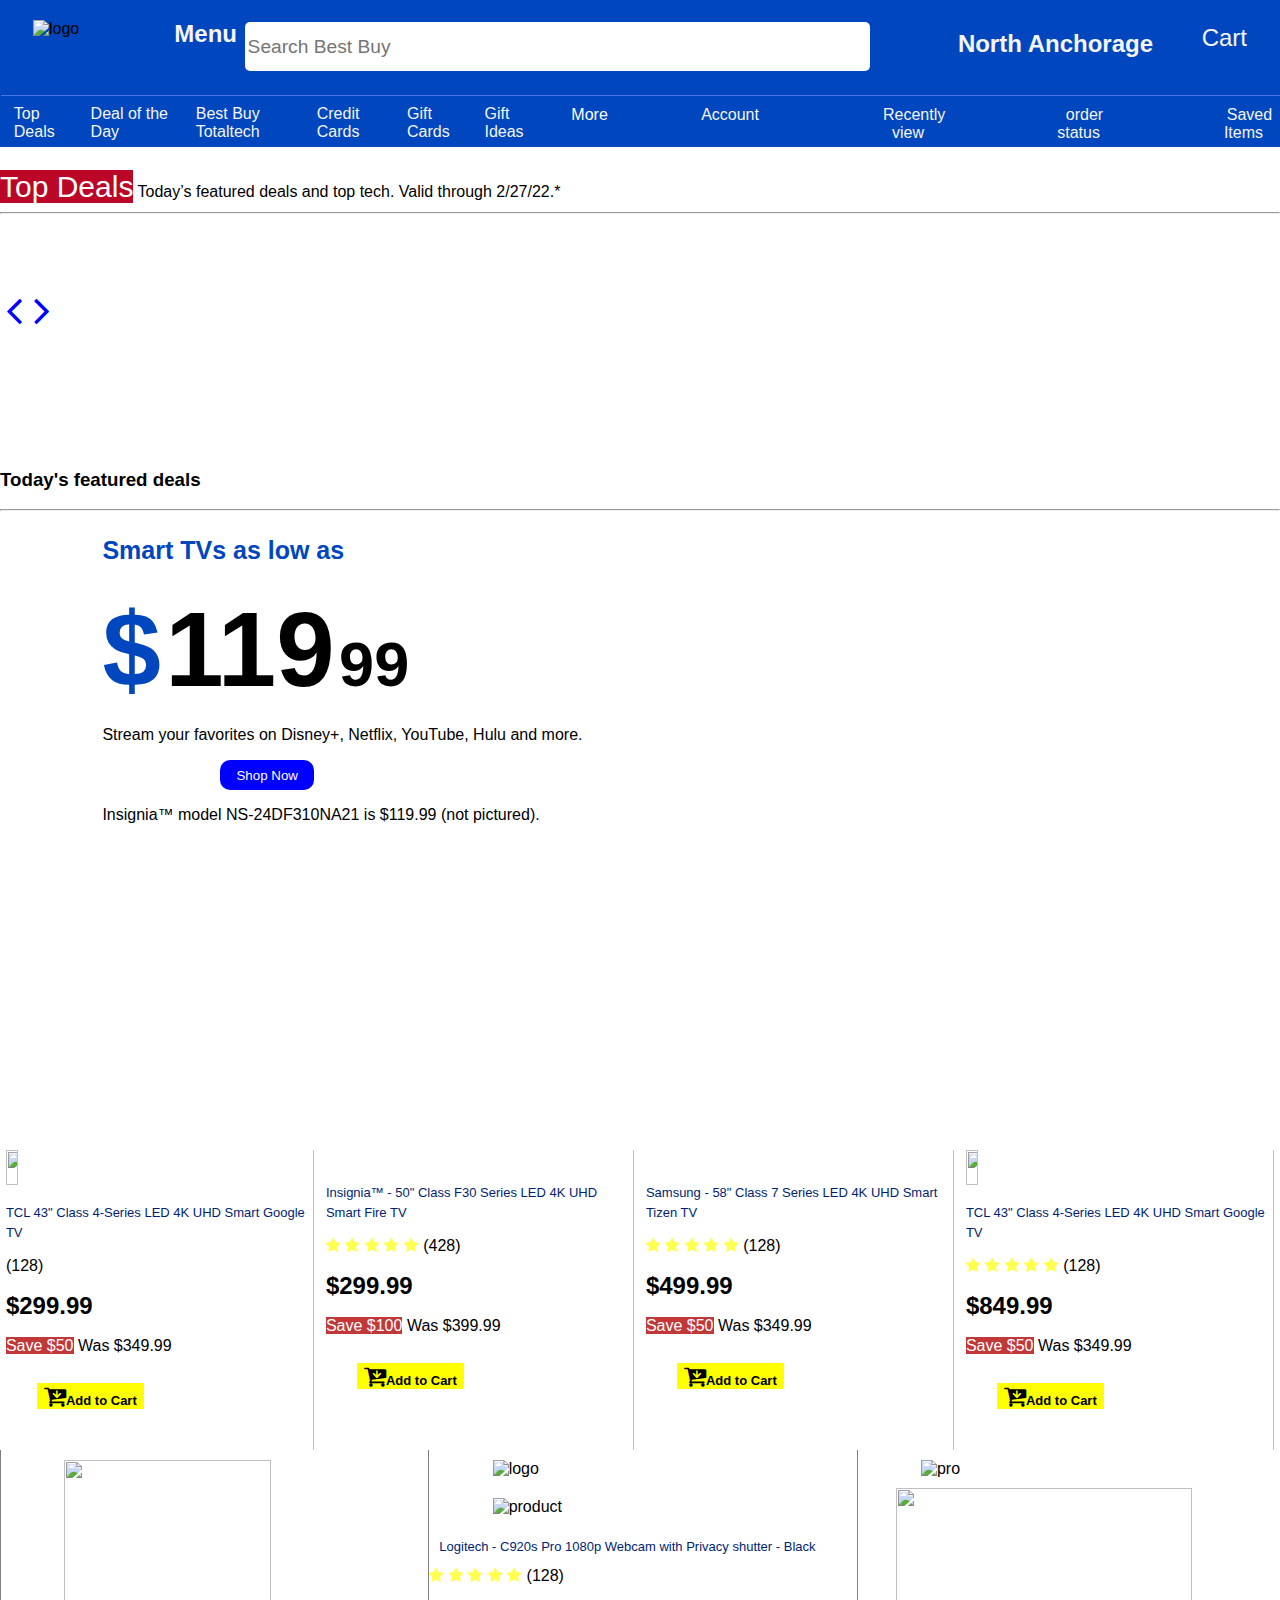
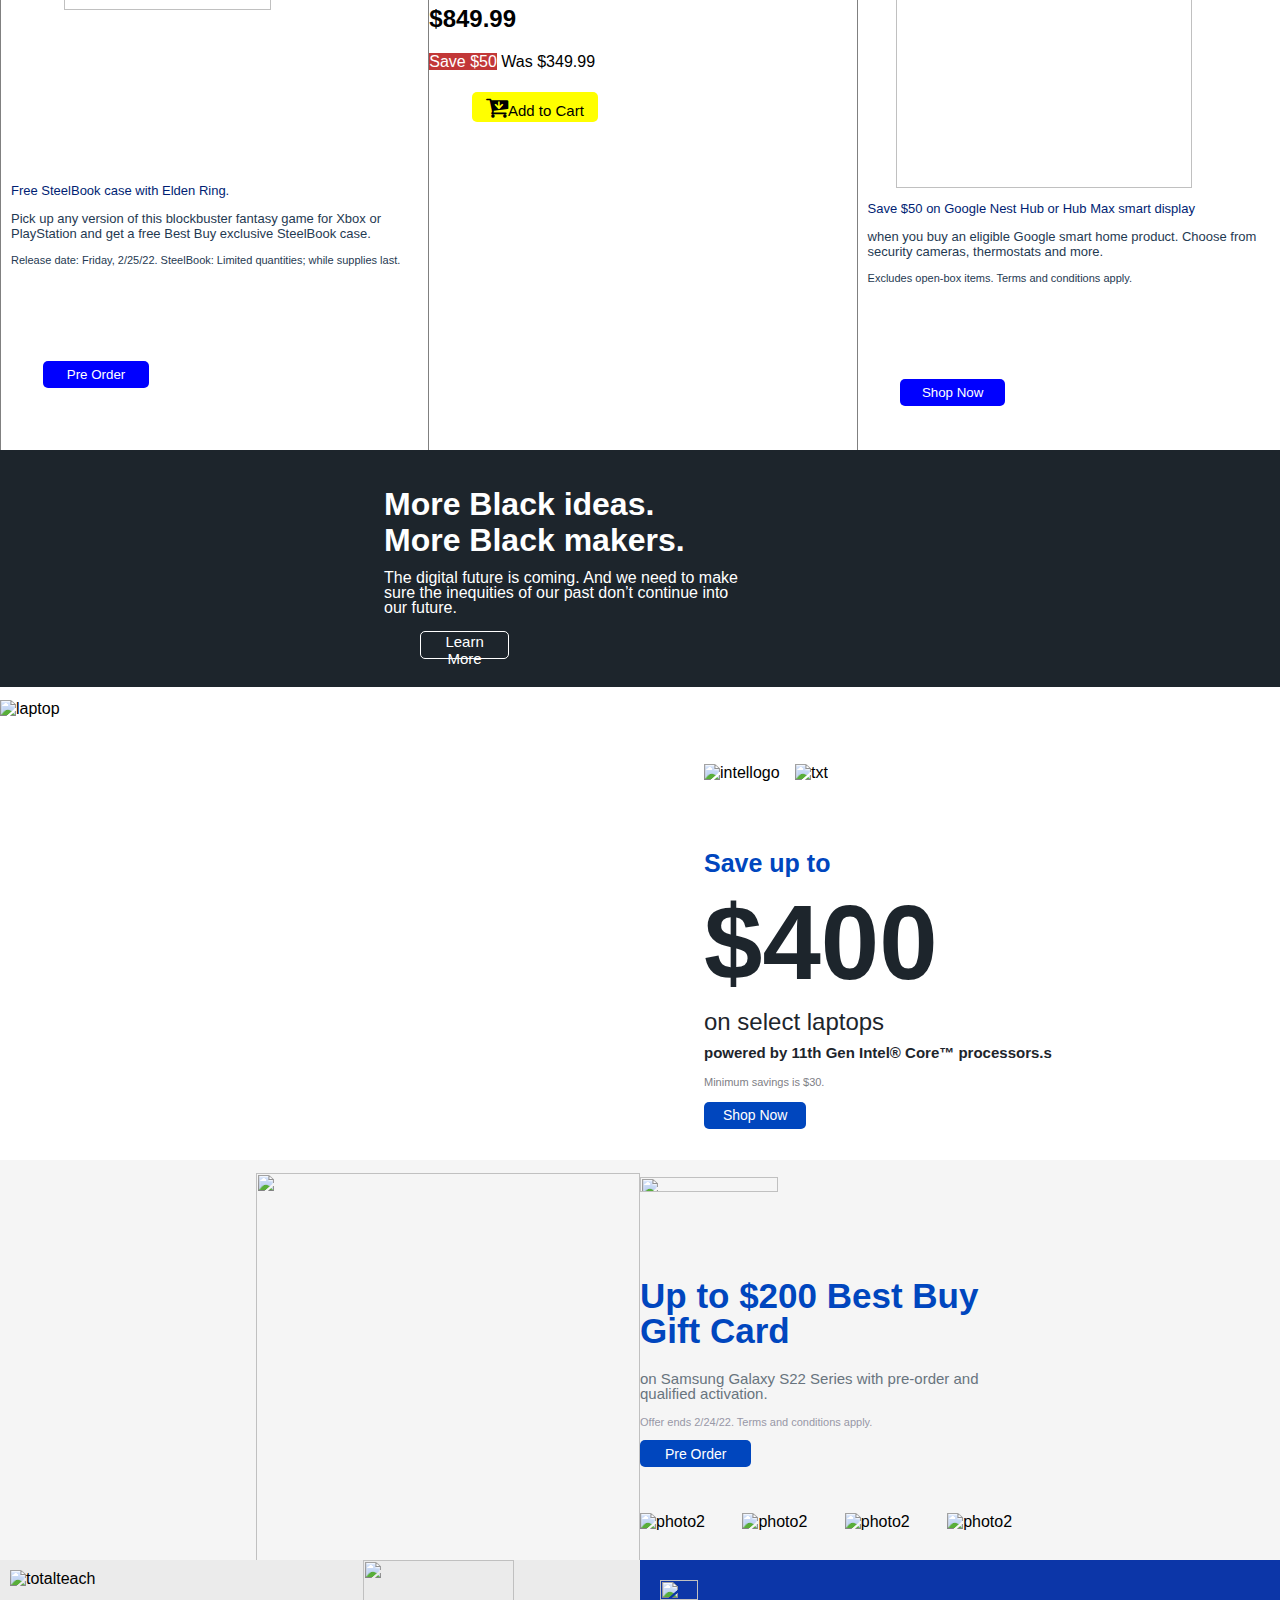
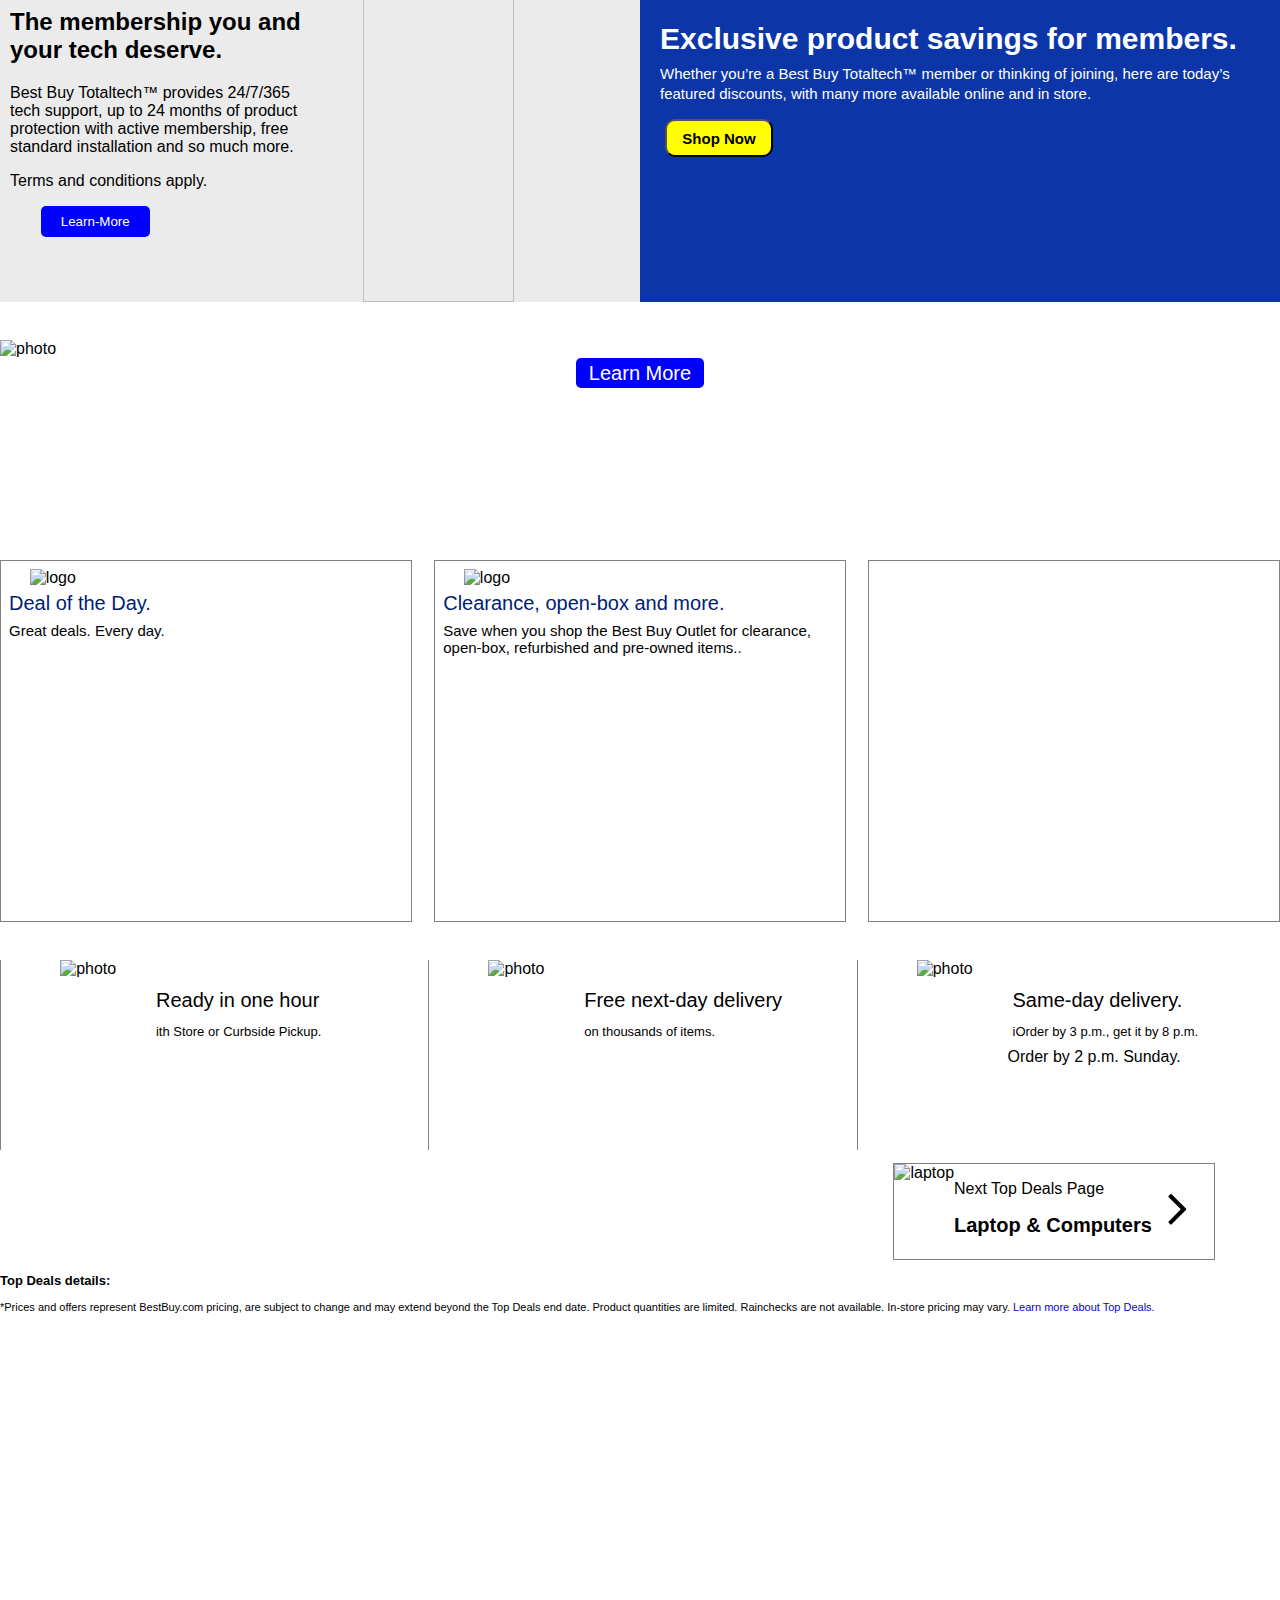
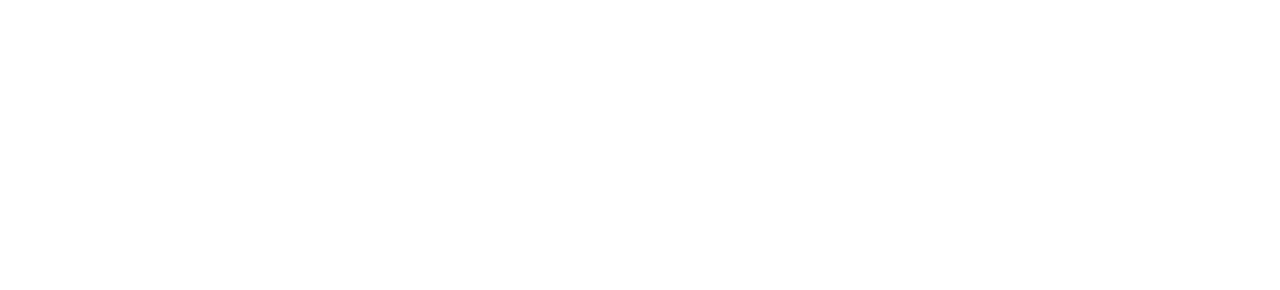
==== topdeal.html @ ff77332b "change" ====
<!DOCTYPE html>
<html lang="en">
<head>
    <meta charset="UTF-8">
    <meta http-equiv="X-UA-Compatible" content="IE=edge">
    <meta name="viewport" content="width=device-width, initial-scale=1.0">
    <title>Document</title>
    <link rel="stylesheet" href="https://cdnjs.cloudflare.com/ajax/libs/font-awesome/4.7.0/css/font-awesome.min.css">
    <link rel="stylesheet" href="topdeal.css">
    <link rel="stylesheet" href="./landing page/styles/landing.css">
    <link rel="stylesheet" href="./landing page/styles/header.css">
    <link rel="stylesheet" href="./landing page/styles/Footer.css">
   
    <script src="https://kit.fontawesome.com/a4b206329f.js" crossorigin="anonymous"></script>
    <!-- <link rel="stylesheet" href="../landing page/styles/Footer.css"> -->
</head>
<body>
    <div id="container">
        <div id="header">  
            <!-- <div id="navbar"></div>
            <<div id="ad">
                <img src="image\adimg.png" alt="">
            </div> --> -->
      </div>
       
        <div id="slidebar">
            <span id="deal">Top Deals</span>
            <span>Today’s featured deals and top tech. Valid through 2/27/22.*</span>
            <hr>
            
            <div id="slideimg">
 
                <div  id="main">
                    <button class="w3-button w3-display-left w3-black" onclick="plusDivs(-1)"><i class="fa fa-angle-left" style="font-size:45px;"></i></button>
                   
                    <div class=" mySlides">
                
                      <div class="slideimg">
                       
                       <div>
                        <img src="https://pisces.bbystatic.com/image2/BestBuy_US/Gallery/FeaturedDeals_Blue_Solid_Lg_RGB-104799.png;maxHeight=140;maxWidth=140" >
                           <p>Feature Deals</p>
                       </div>
                        <div onclick="gopropage()">
                            <img src="https://pisces.bbystatic.com/image2/BestBuy_US/images/products/6479/6479683_sd.jpg;maxHeight=140;maxWidth=140">
                        <p class="gotopro">Laptops & Computer</p>
                        </div>
                        <div>
                            <img src="https://pisces.bbystatic.com/image2/BestBuy_US/images/products/6476/6476896_sd.jpg;maxHeight=140;maxWidth=140">
                        <p class="gotopro">Tv &Projector</p>
                        </div>
                        <div>
                            <img src="https://pisces.bbystatic.com/image2/BestBuy_US/images/products/6464/6464307_sd.jpg;maxHeight=140;maxWidth=140">
                        <p class="gotopro">Video Games</p>
                        </div>
                          <div>
                            <img src="https://pisces.bbystatic.com/image2/BestBuy_US/images/products/6443/6443321_sd.jpg;maxHeight=140;maxWidth=140">
                        <p class="gotopro">Apple</p>  
                        </div>
                        <div>
                            <img src="https://pisces.bbystatic.com/image2/BestBuy_US/images/products/6471/6471291_sd.jpg;maxHeight=140;maxWidth=140">
                        <p class="gotopro">Headphones</p>   
                        </div>
                           <div>
                            <img src="https://pisces.bbystatic.com/image2/BestBuy_US/images/products/6423/6423337_sd.jpg;maxHeight=140;maxWidth=140">
                        <p class="gotopro">Cell Phones</p>   
                        </div>
                          <div>
                            <img src="https://pisces.bbystatic.com/image2/BestBuy_US/images/products/6444/6444494_sd.jpg;maxHeight=140;maxWidth=140">
                        <p>Tabtels</p>  
                        </div>
                          <div>
                            <img src="https://pisces.bbystatic.com/image2/BestBuy_US/images/products/6423/6423337_sd.jpg;maxHeight=140;maxWidth=140">
                        <p>Major Applicarion</p>  
                        </div>
                           <div>
                            <img src="https://pisces.bbystatic.com/image2/BestBuy_US/images/products/6957/6957188cv1d.jpg;maxHeight=140;maxWidth=140">
                        <p>Small Applicarion</p>   
                        </div>
                           
                      </div>
                      
                    </div>
                    
                    <div class=" mySlides">
                        <div class="slideimg">
                            <div>
                                <img src="https://pisces.bbystatic.com/image2/BestBuy_US/images/products/6957/6957188cv1d.jpg;maxHeight=140;maxWidth=140">
                                   <p> Small Kitchen Application</Small></p>
                               </div>
                                <div>
                                    <img src="https://pisces.bbystatic.com/image2/BestBuy_US/images/products/6443/6443974_sd.jpg;maxHeight=140;maxWidth=140">
                                <p>PG gaming</p>
                                </div>
                                <div>
                                    <img src="https://pisces.bbystatic.com/image2/BestBuy_US/images/products/5520/5520801_sd.jpg;maxHeight=140;maxWidth=140">
                                <p>Soundbar &speakers</p>
                                </div>
                                <div>
                                    <img src="https://pisces.bbystatic.com/image2/BestBuy_US/images/products/6213/6213100_sd.jpg;maxHeight=140;maxWidth=140">
                                <p>cameras & Camcoders</p>
                                </div>
                                  <div>
                                    <img src="https://pisces.bbystatic.com/image2/BestBuy_US/images/products/6464/6464484cv2d.jpg;maxHeight=140;maxWidth=140">
                                <p>Wearable Technology</p>  
                                </div>
                                   <div>
                                    <img src="https://pisces.bbystatic.com/image2/BestBuy_US/images/products/6461/6461319_sd.jpg;maxHeight=140;maxWidth=140">
                                <p>Smart Home & Networking</p>   
                                </div>
                                  <div>
                                    <img src="https://pisces.bbystatic.com/image2/BestBuy_US/images/products/6361/6361516_sd.jpg;maxHeight=140;maxWidth=140">
                                <p>Floor Care Airhome</p>  
                                </div>
                                  <div>
                                    <img src="https://pisces.bbystatic.com/image2/BestBuy_US/images/products/6474/6474521_sd.jpg;maxHeight=140;maxWidth=140">
                                <p>Movies and music</p>  
                                </div>
                                   <div>
                                    <img src="https://pisces.bbystatic.com/image2/BestBuy_US/images/products/6469/6469925_sd.jpg;maxHeight=140;maxWidth=140">
                                <p>Personal care and Beauty</p>   
                                </div>
                                   
                          </div>
                    </div>
                    
                    <div class=" mySlides">
                        <div class="slideimg">
                            <div>
                                <img src="https://pisces.bbystatic.com/image2/BestBuy_US/images/products/6469/6469925_sd.jpg;maxHeight=140;maxWidth=140">
                                   <p>Personal care and Beauty</p>
                               </div>
                                <div>
                                    <img src="https://pisces.bbystatic.com/image2/BestBuy_US/images/products/6265/6265652cv11d.jpg;maxHeight=140;maxWidth=140">
                                <p>Health & wellness</p>
                                </div>
                                <div>
                                    <img src="https://pisces.bbystatic.com/image2/BestBuy_US/images/products/6480/6480937_sd.jpg;maxHeight=140;maxWidth=140">
                                <p>Video and Streeming Media Player</p>
                                </div>
                                <div>
                                    <img src="https://pisces.bbystatic.com/image2/BestBuy_US/images/products/6427/6427709_sd.jpg;maxHeight=140;maxWidth=140">
                                <p>Electronic Tronsportation</p>
                                </div>
                                  <div>
                                    <img src="https://pisces.bbystatic.com/image2/BestBuy_US/images/products/6319/6319479_sd.jpg;maxHeight=140;maxWidth=140">
                                <p>Home and Outdor</p>  
                                </div>
                                   <div>
                                    <img src="https://pisces.bbystatic.com/image2/BestBuy_US/images/products/6464/6464797cv11d.jpg;maxHeight=140;maxWidth=140">
                                <p>GPS</p>   
                                </div>
                                  <div>
                                    <img src="https://pisces.bbystatic.com/image2/BestBuy_US/images/products/6428/6428043_sd.jpg;maxHeight=140;maxWidth=140">
                                <p>Baby care</p>  
                                </div>
                                  <div>
                                    <img src="https://pisces.bbystatic.com/image2/BestBuy_US/images/products/2807/2807185_sd.jpg;maxHeight=140;maxWidth=140">
                                <p>Toys</p>  
                                </div>
                                   <div>
                                    <img src="https://pisces.bbystatic.com/image2/BestBuy_US/dam/TopDeals_Services-Icon-56408cba-e222-410f-9e7b-7d53dc23ca37.png;maxHeight=140;maxWidth=140">
                                <p></p>   
                                </div>
                                   
                          </div>
                    </div>
                    
                    
                    
                    <button class="w3-button w3-display-right w3-black" onclick="plusDivs(1)"><i class="fa fa-angle-right" style="font-size:45px"></i></button>
                    
                    </div>
                    
            </div>
            
        </div>
        <!-- Today's featured deals -->
        <div id="feature_deal">
           <h3>Today's featured deals</h3><hr>
           <div id="bcimg">
              <div id="bctxt">
                <p>Smart TVs as low as</p>
                <span class="dolor">$</span>
                <span class="dolor" style="color: black;">119</span>
                <span class="dolor" style="color: black;font-size: 63px;">99</span>
                <p>Stream your favorites on Disney+, Netflix, YouTube, Hulu and more.</p>
                <button>Shop Now</button>
                <p>Insignia™ model NS-24DF310NA21 is $119.99 (not pictured).</p>
              </div>
           </div>
        </div>
        <!-- ------------- -->
        <div id="bytv">
          <div class="set_format">
              <div>
                  <img src="https://pisces.bbystatic.com/image2/BestBuy_US/Gallery/TCL_Red_4_Rev_eps_renditionpicker_319x319-92350.png;maxHeight=70;maxWidth=120" alt="">
                  <p>TCL 43" Class 4-Series LED 4K UHD Smart Google TV</p>
                  <link rel="stylesheet" href="https://cdnjs.cloudflare.com/ajax/libs/font-awesome/4.7.0/css/font-awesome.min.css">
                  <span>(128)</span>
                  <h2>$299.99</h2>
                  <span class="save">Save $50</span>
                  <span>Was $349.99</span><br>
                  <button class="addcart1"><i class="fa fa-cart-arrow-down" style="font-size:24px"></i>Add to Cart</button>
                </div>
          </div>
          <!-- ------------------------------- -->
          <div class="set_format">
            <div>
                <img style="height: 10px;" src="https://pisces.bbystatic.com/image2/BestBuy_US/Gallery/Insignia_4C_eps_renditionpicker_319x319-91902.png;maxHeight=70;maxWidth=120" alt="">
                <p >Insignia™ - 50" Class F30 Series LED 4K UHD Smart Fire TV</p>
                <span class="fa fa-star checked"></span>
                <span class="fa fa-star checked"></span>
                <span class="fa fa-star checked"></span>
                <span class="fa fa-star checked"></span>
                <span class="fa fa-star checked"></span>
                <span>(428)</span>
                <h2>$299.99</h2>
                <span class="save">Save $100</span>
                <span>Was $399.99</span><br>
                <button class="addcart1"><i class="fa fa-cart-arrow-down" style="font-size:24px"></i>Add to Cart</button>
              </div> 
          </div>
          <div class="set_format">
            <div>
                <img style="height: 10px;" src="https://pisces.bbystatic.com/image2/BestBuy_US/Gallery/Samsung_4C_eps_renditionpicker_319x319-91889.png;maxHeight=70;maxWidth=120" alt="">
                <p>Samsung - 58" Class 7 Series LED 4K UHD Smart Tizen TV</p>
                <span class="fa fa-star checked"></span>
                <span class="fa fa-star checked"></span>
                <span class="fa fa-star checked"></span>
                <span class="fa fa-star checked"></span>
                <span class="fa fa-star checked"></span>
                <span>(128)</span>
                <h2>$499.99</h2>
                <span class="save">Save $50</span>
                <span>Was $349.99</span><br>
                <button class="addcart1"><i class="fa fa-cart-arrow-down" style="font-size:24px"></i>Add to Cart</button>
              </div> 
          </div>
          <div class="set_format">
            <div>
                <img src="https://pisces.bbystatic.com/image2/BestBuy_US/Gallery/LG_3D_4C_Gray_eps_renditionpicker_319x319-91949.png;maxHeight=70;maxWidth=120" alt="">
                <p>TCL 43" Class 4-Series LED 4K UHD Smart Google TV</p>
                <span class="fa fa-star checked"></span>
                <span class="fa fa-star checked"></span>
                <span class="fa fa-star checked"></span>
                <span class="fa fa-star checked"></span>
                <span class="fa fa-star checked"></span>
                <span>(128)</span>
                <h2>$849.99</h2>
                <span class="save">Save $50</span>
                <span>Was $349.99</span><br>
                <button class="addcart1"><i class="fa fa-cart-arrow-down" style="font-size:24px"></i>Add to Cart</button>
              </div> 
          </div>
        </div>
        <!-- ---------------------- -->
        <div id="pre_order">
            <div>
                <img class="pre-orderimg" src="https://pisces.bbystatic.com/image2/BestBuy_US/dam/pol-CO-91784x7_der-45c92e72-2a6f-4f3e-8f7b-00f965b6ec2a.jpg;maxHeight=646;maxWidth=948" alt="">
                 <p class="tex_for">Free SteelBook case with Elden Ring.</p>
                 <p class="tex_for1">Pick up any version of this blockbuster fantasy game for Xbox or PlayStation and get a free Best Buy exclusive SteelBook case.</p>
                <p style="font-size:11px;"class="tex_for1">Release date: Friday, 2/25/22. SteelBook: Limited quantities; while supplies last.</p>
                <button class="btnpreorrder">Pre Order</button>
            </div>
            <div>
                <img style="height:4%;width:13%;" src="https://pisces.bbystatic.com/image2/BestBuy_US/Gallery/Logitech_K_eps_renditionpicker_319x319-91906.png;maxHeight=70;maxWidth=120" alt="logo"><br>
                 <img class="pre-orderimg" src="https://pisces.bbystatic.com/image2/BestBuy_US/images/products/6321/6321794cv13d.jpg;maxHeight=640;maxWidth=550" alt="product">
                 <p class="tex_for">Logitech - C920s Pro 1080p Webcam with Privacy shutter - Black</p>
                 <span class="fa fa-star checked"></span>
                 <span class="fa fa-star checked"></span>
                 <span class="fa fa-star checked"></span>
                 <span class="fa fa-star checked"></span>
                 <span class="fa fa-star checked"></span>
                 <span>(128)</span>
                 <h2>$849.99</h2>
                 <span class="save">Save $50</span>
                 <span>Was $349.99</span><br>
                 <button class="addcart"><i class="fa fa-cart-arrow-down" style="font-size:24px"></i>Add to Cart</button>
            </div>
            <!-- ================================= -->
            <div>
                <img style="height:4%;width:13%;" src="https://pisces.bbystatic.com/image2/BestBuy_US/Gallery/Google_OneColor_hz_grayscale_RGB_ai_renditionpicker_319x319-112172.png;maxHeight=70;maxWidth=120" alt="pro">
                <div id="prodimg">
                    <img class="pre-orderimg" src="https://pisces.bbystatic.com/image2/BestBuy_US/dam/pol-co97102-google_DER-b1a0c0aa-0121-47d3-9409-406edb856991.jpg;maxHeight=504;maxWidth=740" alt="">
                </div>
                <p class="tex_for">Save $50 on Google Nest Hub or Hub Max smart display</p>
                <p class="tex_for1">when you buy an eligible Google smart home product. Choose from security cameras, thermostats and more.</p>
                
                <p style="font-size:11px;"class="tex_for1">Excludes open-box items. Terms and conditions apply.</p>  
                <button class="btnpreorrder">Shop Now</button>
            </div>
          
        </div>
          <!-- ==================================== -->
        <div id="black_div">
        <div>
            <div>
                <h1>More Black ideas.</h1>
                <h1>More Black makers.</h1>
                <p>The digital future is coming. And we need to make sure the inequities of our past don’t continue into our future.</p>
                <button>Learn More</button>
            </div>
            <div>
                <img src="https://pisces.bbystatic.com/image2/BestBuy_US/Gallery/GL-59250-bhm-logo-210117-207931.png;maxHeight=110;maxWidth=110" alt="">
            </div>
        </div>
        </div>
        <!-- ==================== -->
        <div id="intellap">
        <div><img src="https://pisces.bbystatic.com/image2/BestBuy_US/dam/custom_fluid_lg_mmt-512152-3d233a8e-89b9-4548-8bc1-e9a061847c68.jpg" alt="laptop"></div>
        <div id="intellap-dtl">
            <div>
                <img src="https://pisces.bbystatic.com/image2/BestBuy_US/Gallery/Intel_hz_blue_RGB_ai_renditionpicker_319x319-200401.png;maxHeight=39;maxWidth=100" alt="intellogo">
                <img src="https://pisces.bbystatic.com/image2/BestBuy_US/Gallery/Intel_Ginger_i7_rgb_ai_renditionpicker_319x319-187526.png;maxHeight=50;maxWidth=40" alt="txt">
            </div>
           
            <p class="saveupto">Save up to</p>
            <span><h1 id="h1tag">$400</h1></span>
            <p id="onselect">on select laptops</p>
            <p id="processor">powered by 11th Gen Intel® Core™ processors.s</p>
            <p id="saving">Minimum savings is $30.</p>
            <button class="shopbtn">Shop Now</button>
           
        </div>
        </div>
        <!-- =========================== -->
        <div id="samsung">
         <div>
             <img id="phone" src="https://encrypted-tbn3.gstatic.com/images?q=tbn:ANd9GcRVOX3j4mj08-1Ncw9FpLma9xYKPTjDespjljVAbZuEx8QIxY3W" alt="">
         </div>
         <div>
             <img id="phone2"  src="https://pisces.bbystatic.com/image2/BestBuy_US/dam/MMT-512515-rainbow-td-logo_der-a266f4ac-3416-4f10-8715-588b94885755.png" alt="">
            <h1 id="giftcard">Up to $200 Best Buy <br>
                Gift Card</h1>
                <p id="galays2">on Samsung Galaxy S22 Series with pre-order and
                    qualified activation.</p>
                    <p id="offerEnd">Offer ends 2/24/22. Terms and conditions apply.</p>
                    <button class="shopbtn" id="preorderbtn" >Pre Order</button>
                    <div id="brandicon">
                       <img src="https://pisces.bbystatic.com/image2/BestBuy_US/dam/Verizon_RGB_transparent-ab6f124b-538e-49fd-86bf-17aba6f3dcd1.png;maxHeight=25;maxWidth=80" alt="photo2">
                       <img src="https://pisces.bbystatic.com/image2/BestBuy_US/dam/ATT_GoPhone_4C_K-c232f2cf-0586-4c72-bf09-610ad3e31cdf.png;maxHeight=29;maxWidth=70" alt="photo2">
                       <img src="https://pisces.bbystatic.com/image2/BestBuy_US/Gallery/TMobile_Primary_hz_pink_RGB_ai_renditionpicker_319x319-215728.png;maxHeight=21;maxWidth=70" alt="photo2">
                       <img src="https://pisces.bbystatic.com/image2/BestBuy_US/Gallery/UnlockedPhones_DkGray_RGB-151299.png;maxHeight=21;maxWidth=100" alt="photo2">
                    </div>

            </div>
        </div>
        <!-- ============================= -->
        <div id="totalteach">
            <div id="first_div">
              
                <div id="shift">
                    <img src="https://pisces.bbystatic.com/image2/BestBuy_US/dam/tt-color-logo-gl66402-91da81e0-6a26-4b0f-96c9-9cace52b7303.png" alt="totalteach">
                  <h2>The membership you and your tech deserve.</h2>
                  <p>Best Buy Totaltech™ provides 24/7/365 tech support, up to 24 months of product protection with active membership, free standard installation and so much more.</p>
                  <p>Terms and conditions apply.</p>
                  <button>Learn-More</button>
                </div>
                <div>
                    <img id="groupphoto" src="https://pisces.bbystatic.com/image2/BestBuy_US/dam/custom-sm-bg-tts-gl67745-52a13f6e-024c-4f0e-bd92-d3ce5851d96d.png" alt="" style="height: 100%;width: 70%;text-align: center;">
                </div>
            </div>
            <div id="second_div">
                <div>
                    <img id="bestbydelalogo" src="https://pisces.bbystatic.com/image2/BestBuy_US/dam/GL-66613-total-tech-tall-logo-588dcc64-257f-4bc3-9003-0114cee4bfc7.png" alt="">
                    <h1>Exclusive product savings for members.</h1>
                    <p>Whether you’re a Best Buy Totaltech™ member or thinking of joining, here are today’s featured discounts, with many more available online and in store.</p>
                    <button>Shop Now</button>
                </div>
            </div>
        </div>
        <div id="creditCard">
            <div><img src="https://pisces.bbystatic.com/image2/BestBuy_US/Gallery/MMT-360368-fs-topdeals-122820-205139.jpg" alt="photo"></div>
            <button>Learn More</button>
        </div>
       <!-- ==================================== -->
        <div id="Deal_ofthe_day">
      <div>
          <img src="https://pisces.bbystatic.com/image2/BestBuy_US/Gallery/GL-37400-pol-dotd-190823_der-98962.png;maxHeight=300;maxWidth=412" alt="logo">
         <p class="deattxt">Deal of the Day.</p>
         <p style="font-size: 15px; margin:7px 8px;">Great deals. Every day.</p>
        </div>
      <div>
        <img src="https://pisces.bbystatic.com/image2/BestBuy_US/Gallery/GL-37504-pol-outlet-190823-98410.png;maxHeight=280;maxWidth=412" alt="logo">
        <p class="deattxt">Clearance, open-box and more.</p>
        <p style="font-size: 15px; margin:7px 8px;">Save when you shop the Best Buy Outlet for clearance, open-box, refurbished and pre-owned items..</p>
      </div>
      <div></div>
        </div>
        <!-- ====================================================== -->
        <div id="dealdetails">
            <div class="delivaryifo">
                <div>
                    <div class="infoflx">
                        <img src="https://pisces.bbystatic.com/image2/BestBuy_US/Gallery/gl-37875-app-curbside-vpe_der-149659.png;maxHeight=160;maxWidth=160" alt="photo">
                       <div>  <p>Ready in one hour</p>
                        <p>ith Store or Curbside Pickup.</p></div>
                    </div>
                </div>
                <div>
                    <div>
                        <div class="infoflx">
                            <img src="https://pisces.bbystatic.com/image2/BestBuy_US/Gallery/gl-app-vpe-freeshippin_der1-206852.png;maxHeight=160;maxWidth=160" alt="photo">
                           <div>  <p>Free next-day delivery</p>
                            <p>on thousands of items.</p></div>
                        </div>
                    </div> 
                </div>
                <div>
                    <div>
                        <div class="infoflx">
                            <img src="https://pisces.bbystatic.com/image2/BestBuy_US/Gallery/gl-app-vpe-freeshippin_der1-206852.png;maxHeight=160;maxWidth=160" alt="photo">
                           <div>  <p>Same-day delivery.</p>
                            <p>iOrder by 3 p.m., get it by 8 p.m.</p>
                            <p>Order by 2 p.m. Sunday.</p></div>
                        </div>
                    </div>
                </div>
            </div>
            <div id="nextpage">
                <img src="https://pisces.bbystatic.com/image2/BestBuy_US/images/products/6479/6479683_sd.jpg;maxHeight=120;maxWidth=120" alt="laptop">
                <div>
                    <p>Next Top Deals Page</p>
                    <h2 id="gotonext">Laptop & Computers</h2>
                   
                </div>
                <i class="fa fa-angle-right" style="font-size:55px;margin:5%;cursor: pointer;"onclick="gopropage()"></i>
            </div>
            <p id="topDealdealtis2">Top Deals details:</p>
            <p>*Prices and offers represent BestBuy.com pricing, are subject to change and may extend beyond the Top Deals end date. Product quantities are limited. Rainchecks are not available. In-store pricing may vary. <a href=""> Learn more about Top Deals.</a></p>
        </div>
        <div id="footer"></div>
    </div>
</body>
</html>
<script src="/topdeal.js"></script>

<script type="module">
    
    import header from "./landing page/Components/Header.js";
    var headerdata = document.querySelector("#header");
    headerdata.innerHTML = header();
    </script>


<script type="module">
    import Footer from "./landing page/Components/Footer.js";
    console.log(Footer);
    var box = document.querySelector("#footer");
    box.innerHTML = Footer();
</script>
---- topdeal.css ----
/* container in this is Everythinghs */
#container{
    width: 100%;
   
    display: grid;
    grid-template-columns: repeat(6,1fr) ;
    grid-template-rows: 170px 280px 700px 300px 600px 250px 460px 400px 380px 220px 400px 380px 550px ;
   
    grid-template-areas: 
    "a a a a a a"
    "b b b b b b "
    "c c c c c c"
    "d d d d d d"
    "e e e e e e"
    "f f f f f f "
     "g g g g g g"
     "h h h h h h"
     "i i i i i i"
     "k k k k k k"
     "l l l l l l"
     "m m m m m m "
     "n n n n n n"
     ;
}
#container>div{
    border: 0px solid black;
}
#header{
    grid-area: a;
}
#navbar{
    height:40%;
    width: 100%;
}
#ad{
    height: 55%;
    width: 100%;
 
}
#ad>img{
    height: 100%;
    width: 100%;
}
#slidebar{
    grid-area: b;
}
#deal{
    width: 10%;
    background-color:  #bb0628;
    color: white;
    font-size: 30px;
}
/* =============================================== */
#slideimg{
   
    width: 100%;
   

}
.mySlides {display:none;
    width: 100%;
    margin: auto;
    }
    
    .slideimg{
        display: flex;
        justify-content: space-between;
    }
    
    .slideimg>div{
        height: 100%;
        width:9%;
        cursor: pointer;
    }
    .slideimg>div:hover{
        border: 0px solid rgba(0, 0, 255, 0.534);
       
    }
    .slideimg>div>img{
        width:100px;
        height:100px;
        margin-left:14%;
    }
    .slideimg>div>p{
        text-align: center;
        font-family: "Human BBY Digital", "Human Fallback", Arial, Helvetica, sans-serif;
        color:#001e73;
        font-size: 13px;
    }
    .slideimg>div>p:hover{
        text-decoration: underline;
    }
    #ad{
        grid-area: z;
    }
    
    #main{
        height: 200px;
        width: 100%;
        display: flex;
       
    }
    #main>button{
      
        color:blue;
        margin-left: 0%;
        height: 5%;
        background-color: transparent;
        border: none;
        margin-top: 5%;

        
    }

/* ====================================================== */
#feature_deal{
    grid-area:c;
}
#bcimg{
    margin-top: 1%;
   
    background-image: url("https://pisces.bbystatic.com/image2/BestBuy_US/dam/MMT-514773_xlarge-3348807f-70bb-4ae4-bb2a-68f963fb38cb.jpg");
    height: 87%;
    width: 100%;
}
#bctxt{
    margin-left: 8%;

}
#bctxt>p:nth-child(1){
    font-family: "Human BBY Digital", "Human Fallback", Arial, Helvetica, sans-serif;
    font-size:25px;
    color:#0046be ;
    font-weight: 700;
}
.dolor{
    font-family:"Human BBY Digital", "Human Fallback", Arial, Helvetica, sans-serif;
    font-size:105px;
    color:#0046be;
    font-weight:700;
}
#bctxt>button{
    height: 30px;
    width: 8%;
    background-color: blue;
    color: white;
    border: none;
    border-radius: 10px;
}
/* -------------cart div-------- */
#bytv{
    grid-area: d;
    display: flex;
    
    
}
#bytv>div{
    border-right: 1px solid rgb(192, 191, 191);
    height: 100%;
    width: 24%;
    margin: auto;
   
}
.checked{
    color: rgba(255, 255, 0, 0.705);
    
}
.set_format>div>img{
    height: 35px;
    width: 20%;
}
.set_format>div{
    line-height: 20px;
}
.set_format>div>p{
    font-family: "Human BBY Digital", "Human Fallback", Arial, Helvetica, sans-serif;
    font-size: 13px;
    font-weight:400;
    color: #001e73;
    cursor: pointer;
}
.set_format>div>p:hover{
    text-decoration: underline;
}
.save{
    height: 12%;
    width: 70%;
    background-color: rgb(194, 55, 55);
    color: white;
    font-size: 16px;
    
}
.addcart1{
    height: 25%;
    width: 35%;
    background-color: yellow;
    font-size: 13px;
    font-weight: bold;
    border: none;
    cursor: pointer;
    margin-top: 9%;
}
#pre_order{
    grid-area: e;
    display: flex;
    justify-content: space-between;
}
#pre_order>div{
    border-left:1px solid gray ;
    width: 33%;
  
}
#pre_order>div>img{
    height: 50%;
    width: 70%;
    margin:10px 15%;
}
#prodimg{
    
    height: 50%;
    width: 70%;
}
.tex_for{
    font-size:13px;
    font-family:"Human BBY Digital", "Human Fallback", Arial, Helvetica, sans-serif;
    color:#001e73;
    cursor: pointer;
    margin-left: 10px;

}
.tex_for1{
    font-size:13px;
    font-family:"Human BBY Digital", "Human Fallback", Arial, Helvetica, sans-serif;
    color:#1f3a52;
    cursor: pointer;
    margin-left: 10px;

}
.btnpreorrder{
    height:4.5%;
    width: 25%;
    background-color: blue;
    color: white;
    border: none;
    border-radius: 5px;
    margin-top: 20%;
    cursor: pointer;
}
.addcart{
    height:5%;
    width: 30%;
    background-color:yellow ;
    color: black;
    border: none;
    border-radius: 5px;
    margin-top: 5%;
    cursor: pointer;
    font-size: 15px;
}
.tex_for:hover{
    text-decoration: underline;
}
#prodimg>img{
    height: 100%;
    width: 100%;
    margin-left: 13%;
}
/* =======balck box============= */
#black_div{
    grid-area: f;
    background-color:  #1d252c;
    margin-bottom: 1%;

   
}
#black_div>div{
    height: 100%;
    width: 40%;
    margin: auto;
    display: flex;
   
}
#black_div>div>div{
    height: 100%;
    
    line-height: 15px;
}
#black_div>div>div:nth-child(1){
    width: 70%;
    margin-top: 5%;
   
}
#black_div>div>div:nth-child(2){
    width: 30%;
}
#black_div>div>div>p{
    color: white;
}
#black_div>div>div>h1{
    color: white;
}
#black_div>div>div>img{
    margin-top: 40%;
    margin-left: -15%;
}
#black_div>div>div>button{
    border: 1px solid white;
    border-radius: 5px;
    height: 12%;
    font-size: 15px;
    background-color:#1d252c;
    width: 25%;
    color: white;
    cursor: pointer;
}
#black_div>div>div>button:hover{
    background-color: white;
    color: blue;
}

/* ==================================== */
#intellap{
    grid-area: g;
    display: flex;
}
#intellap>div{
    height: 100%;
    width: 50%;
   
}
#intellap>div>img{
    height: 100%;
   
}

#intellap-dtl>p,button{
    margin-left: 10%;
}
#intellap-dtl>span>h1{
    margin-left: 10%;
}
.saveupto{
    font-family:"Human BBY Digital", "Human Fallback", Arial, Helvetica, sans-serif;
    font-size: 25px;
    color:#0046be;
    font-weight: 700;
    line-height: 10px;
}
#h1tag{
    font-size: 105px;
    color: #1d252c;
    line-height: 10px;
}
#onselect{
    font-family:"Human BBY Digital", "Human Fallback", Arial, Helvetica, sans-serif;
    color: #1d252c;
    font-size: 24px;
    font-weight: 400;
    line-height: 5px;
}
#processor{
    font-family: "Human BBY Digital", "Human Fallback", Arial, Helvetica, sans-serif;
    color: #1d252c;
    font-size: 15px;
    font-weight:bold;
    line-height:10px;
   
}
#saving{
    font-family:"Human BBY Digital", "Human Fallback", Arial, Helvetica, sans-serif;
    color:#808086;
    font-size:11px;
    line-height:18px;
    font-weight:400;
}
.shopbtn{
    height: 6%;
    width: 16%;
    background-color: #0046be;
    color: white;
    font-size: 14px;
    border-radius: 5px;
    border: none;
    cursor: pointer;

}
.shopbtn:hover{
    background-color: #001e73;
}

#intellap-dtl>div{
    height: 15%;
    width: 60%;
    margin: auto;
    margin-top: 10%;
    margin-left: 10%;
    display: flex;
}
#intellap-dtl>div>img{
    height: 60%;
    margin-right: 4%;
}
/* ============================ */
#samsung{
    grid-area: h;
    background-color: whitesmoke;
    display: flex;
   justify-content: center;
   margin-top: 0px;
}
#samsung>div{
    height: 97%;
  
    width: 30%;
    margin-top: 1%;
    
}
#phone{
    height: 100%;
    width: 100%;
}
#phone2{
    height: 20%;
    width: 60%;
    margin-top: 1%;
}
#brandicon{
    display: flex;
    height: 12%;
    width: 100%;
    margin-top: 12%;
  
    justify-content: space-between;
}
#brandicon>img{
    width: 20%;
    height: 40%;
}
#giftcard{
    font-family:"Human BBY Digital", "Human Fallback", Arial, Helvetica, sans-serif;
    font-size: 35px;
    color:#0046be;
    line-height:35px;
    font-weight:600;
}
#galays2{
    font-family:"Human BBY Digital", "Human Fallback", Arial, Helvetica, sans-serif;
    font-size: 15px;
    color:#68747e;
    line-height:15px;
    font-weight:400;
}
#offerEnd{
    font-family:"Human BBY Digital", "Human Fallback", Arial, Helvetica, sans-serif;
    font-size: 11px;
    color:#9898a7;
    line-height:13px;
    font-weight:200;
}
#preorderbtn{
    height: 7%;
    width: 29%;
    margin-left:0px;
}
/* =============total teaach============== */
#totalteach{
    grid-area: i;
    display: flex;
}
#totalteach>div{
    height: 90%;
    width: 50%;
    justify-content: space-between;
   
}
#first_div{
    display: flex;
    background-color: #ebebeb;
 

}
#first_div>div{
    height: 100%;
    width: 50%;
    
}
/* #first_div>d{
    margin: 10px;
} */
#first_div>div>img{
    height:22%;
    width: 35%;
}
#shift{
    margin: 10px;
}
#first_div>div>button{
    height: 9%;
    width: 35%;
    background-color: blue;
    border: none;
    color: white;
    border-radius: 5px;
}
#second_div{
    background-color: #0c36a8;
}
#second_div>div{
    margin:20px;
}
#bestbydelalogo{
    height:15%;
    width: 25%;
}
#second_div>div>h1{
    font-family:"Human BBY Digital", "Human Fallback", Arial, Helvetica, sans-serif;
    font-size:30px;
    color:white;
    font-weight:700;
    line-height: 30px;

}
#second_div>div>p{
    font-family:"Human BBY Digital", "Human Fallback", Arial, Helvetica, sans-serif;
    font-size:15px;
    color:white;
    font-weight:300;
    line-height: 20px;
    margin-top: -10px;

}
#second_div>div>button{
    height:38px;
    width:18%;
    background-color: yellow;
    border-radius: 10px;
    font-size: 15px;
    font-weight: bold;
    cursor: pointer;
    margin-left: 5px;

}
#creditCard{
    grid-area:k;
}
#creditCard>div>img{
    width:100%;
    height:180px;
}
#creditCard>button{
    height: 30px;
    width: 10%;
    background-color: blue;
    border: none;
    color: white;
    font-size: 20px;
    border-radius:5px;
    margin-left: 45%;
    cursor: pointer;
}
#Deal_ofthe_day{
    grid-area:l;
    display: flex;
    justify-content:space-between;
}
#Deal_ofthe_day>div{
    border: 0.5px solid gray;
    height: 90%;
    width: 32%;

}
#Deal_ofthe_day>div>img{
    height:68%;
    width:85%;
    margin-left:7%;
    margin-top: 2%;
}
.deattxt{
    font-family:"Human BBY Digital", "Human Fallback", Arial, Helvetica, sans-serif; 
    font-size:20px ;
    color: #001e73;
    font-weight: 300;
    cursor: pointer;
    margin: 5px 8px;
}
.deattxt:hover{
    text-decoration: underline;
}
/* ======================================== */
#dealdetails{
    grid-area: m;
}
.delivaryifo{
    height: 50%;
    width: 100%;
    display: flex;
    justify-content: space-between;
  

}
.delivaryifo>div{
    border-left:0.6px solid grey;
    width: 33%;
    
    
}
.delivaryifo>div>div{
    margin-left: 14%;
}
#nextpage{
    height:25%;
    width: 25%;
    margin-left:69.8%;
    border: 1px solid gray;
    margin-top:1%;
    display: flex;
}
.infoflx{
    display: flex;
}
.infoflx>div>p:nth-child(1){
    font-family:"Human BBY Digital", "Human Fallback", Arial, Helvetica, sans-serif;
    font-size:20px;
    cursor: pointer;
    margin-left: 5px;
    margin-top:29px;
}
.infoflx>div>p:nth-child(1):hover{
    text-decoration: underline;
   

}
.infoflx>div>p:nth-child(2){
    font-family:"Human BBY Digital", "Human Fallback", Arial, Helvetica, sans-serif;
    font-size: 13px;
    margin-left:5px;
    line-height: 0px;
}
.infoflx>img{
    height:18%;
    width: 25%;
}
#gotonext{
    font-family: "Human BBY Digital", "Human Fallback", Arial, Helvetica, sans-serif;
    font-size:20px;
    margin-top: 4px;

}
#topDealdealtis2{
    font-family:"Human BBY Digital", "Human Fallback", Arial, Helvetica, sans-serif;
    font-size:13px;
    font-weight: bold;
}
#topDealdealtis2+P{
    font-family:"Human BBY Digital", "Human Fallback", Arial, Helvetica, sans-serif;
    font-size:11px;
    margin-top: 1px;
}
/* ====================footer=========================== */
#footer{
    grid-area: n;
}
---- landing page/styles/landing.css ----
body {
    padding: 0px;
    margin: 0px;
    font-family: Human BBY Digital, Human Fallback, Arial, Helvetica, sans-serif;
}

#container {
    width: 99%;

}

#sliderbox {
    background-color: rgb(240, 242, 244);
    display: flex;
    border: 0px solid red;
    height: 900px;
}

#leftsilder {
    flex: 1;
    border: 0px solid gold;
}

#rightslider {
    flex: 1;
    border: 0px rebeccapurple solid;

}
#smalleslide{
    Height:200px;
    Width:200px;
}

#leftsliderbox {
    border: 1px transparent solid;
    background-color: white;
    width: 93%;
    margin: 5% 2% 5% 4%;
    height: 90%;
}
#leftsliderimg{
    width: 100%;
    height: 100%;
}
#uprightslider {
    border: 1px transparent solid;
    background-color: white;
    width: 90%;
    margin: 5% 0% 5% 3%;
    padding-left: 4%;
    height: 50%;
}

#lowersliderbox {
    background-color: white;
    border: 1px transparent solid;
    width: 94%;
    margin: 5% 0% 5% 3%;
    height: 35%;
}

#box1 {
    border: 0px red solid;
    width: 99%;
    height: 390px;
}

#boxbars {
    display: flex;
    border: 0px green solid;
    height: 50%;
}

#leftbar,
#rightbar {
    display: flex;
    width: 49%;
    background-color: rgb(240, 242, 244);
    margin: 5% 1% 0 1%;
    height: 45%;
    border-radius: 5px;
    border: 1px rgb(184, 182, 182) solid;
}

a {
    color: rgb(5, 5, 199);
    text-decoration: none;
}

#leftbarimg,
#rightbarimg {
    cursor: pointer;
    border: 0px solid red;
    padding: 1%;
    margin-left: 20%;
}

#leftbartext,
#rightbartext {
    line-height: 3%;
    padding-left: 2%;
    font-size: x-large;
}

#rightbarimage,
#leftbarimage {
    height: 100%;
}

#symbolbox {
    width: 85%;
    margin-left: 12%;
    display: flex;
    height: 40%;
    border: greenyellow 0px solid;
}

#symbolbox1,
#symbolbox2,
#symbolbox3 {
    border: 0px solid rebeccapurple;
    flex: 1;
    display: flex;
    height: 90%;
}

#symbolbox1img,
#symbolbox2img,
#symbolbox3img {
    height: 100px;
    cursor: pointer;
    margin: 40% 0 0 25%;
}

#symbolbox1text,
#symbolbox2text,
#symbolbox3text {
    line-height: 10%;
    color: rgb(68, 67, 67);
    margin: 15% 0 0 10%;
}

#bluebar {
    width: 100%;
    background-image: url("https://pisces.bbystatic.com/image2/BestBuy_US/dam/gl62892-tt-skinny-bg-lg-4ed9a87a-ca73-4e7a-8610-0f2159f2239b.jpg");
    background-repeat: no-repeat;
}

#blueimage {

    margin-left: 1%;
    height: 190px;
    width: 98%;
}

#box2 {
    display: flex;
    margin: 2%;
    height: 750px;
    border: 0px solid pink;
}

#box2a,
#box2b,
#box2c {
    background-color: rgb(240, 242, 244);
    border: 0px blue solid;
    border-radius: 5px;
    margin: 2%;
    width: 30%;
}

.hd {
    padding-left: 4%;
}

.showgrid {
    display: grid;
    grid-template-columns: repeat(2, 1fr);
    grid-template-rows: repeat(2, 260px);
    gap: 5% 2%;

}

.box2a1,
.box2b1,
.box2c1 {
    cursor: pointer;
    border: 0px rgb(221, 200, 172) solid;
}

.box2height {
    width: 92%;
    margin: 4%;
    height: 80%;
    box-shadow: rgba(0, 0, 0, 0.1) 0px 10px 15px -3px, rgba(0, 0, 0, 0.05) 0px 4px 6px -2px;
}

.bluecolor:hover {
    text-decoration: underline;

}

.bluecolor {
    color: rgb(5, 5, 199);
    padding-left: 4%;
    font-size: large;
}

/* --------------------------------------------------- */
#featuredproducts,
#slider4,
#slider5,
#slider6,
#slider7 {
    /* display: flex; */
    border: 0px solid sienna;
    border-bottom: 0px solid red;
    border-top: 0px;
    margin-top: 4%;
    width: 99%;
    height: 430px;
}

#featuredtext,
.slidertext {
    height: 10%;
    border-bottom: 1px solid rgb(202, 199, 199);
}

#featuredtext1,
#featuredofferstext,
.slidertext1 {
    border: 0px solid red;
    padding-left: 3%;
    font-size: 25px;
    line-height: normal;
    font-weight: 600;
}

#featuredoffers {
    border: 0px solid red;
    margin-top: 3%;
}

#featuredoffersgrid {
    margin-top: 1%;
    display: grid;
    border: rgb(249, 252, 255) solid 1px;
    grid-template-columns: repeat(3, 1fr);
    grid-template-rows: repeat(2, 500px);

}

.offers {
    border: rgb(242, 243, 245) solid 1px;
}

.offersimg {
    width: 75%;
    padding-left: 10%;
    margin-top: 5%;
}

.skyblue {
    color: rgb(4, 87, 200);
    cursor: pointer;
}

.skyblue:hover {
    text-decoration: underline;
    color: navy;
}

.align {
    padding: 5%;
}

/* ------------------------------------------ */
#slider3,
#slider4box,
#slider5box,
#slider6box,
#slider7box {
    display: flex;
}

#mainslider,
.mainslider {
    display: flex;
    border: 1px solid rgb(233, 236, 240);
    overflow-x: hidden;
    overflow-y: hidden;
    border-bottom: 0px ;
    border-top: 0px ;
    /* overflow-x:unset; */
    /* overflow-wrap: unset; */
    flex: 7;
    margin-top: 1.70%;
    height: 300px;

}

#leftaerro,
#rightaerro,
.leftaerro,
.rightaerro {
    cursor: pointer;
    margin-top: 9%;

}

.aerrobtn {
    border-width: 0ch;
}

#grid3 {
    display: grid;
    border: 0px solid gray;
    grid-template-columns: repeat(3, 1fr);
    grid-template-rows: repeat(1, 480px);
    gap: 2%;
}

.grida,
.gridb,
.gridc {
    box-shadow: rgba(0, 0, 0, 0.16) 0px 3px 6px, rgba(0, 0, 0, 0.23) 0px 3px 6px;
    border: 1px rgb(214, 214, 214) solid;

}

.gridimg {
    width: 90%;
    margin: 4% 0 0 5%;
}

.alignmnt {
    padding-left: 4%;
}

.alignmnt1 {
    padding: 67% 0 0 10%;
    color: rgb(121, 125, 129);
}

#poster {
    background-color: rgb(0, 70, 190);
    width: 99.95%;
    margin-top: 3%;
    display: flex;
    justify-content: center;
    height: 150px;
}

.yellow {
    background-color: rgb(255, 224, 0);
}

.white {
    color: whitesmoke;
}

.yellowe {
    color: rgb(255, 224, 0);
    font-size: 50px;
    font-weight: bolder;
}

#posterlogo,
.posterlogo {
    cursor: pointer;
    border: 0px solid red;
    padding-top: 1%;
    height: 90%;
}

.applytext1 {
    text-align: center;
    font-size: larger;
    line-height: 0%;
    border: 0px saddlebrown solid;
    width: 100%;
    margin: 15% 0 0 6%;
}

.applytext2 {
    font-size: x-large;
    border: 0px solid saddlebrown;
    margin: 10% 0 0 10%;
    line-height: 1%;
    width: 120%;

}

#learnbtn {
    width: 150px;
    cursor: pointer;
    height: 50px;
    margin: 35% 0 0 55%;
    border-radius: 3px;
    color: black;
}

#lowersliderbox1 {
    display: flex;
    margin-left: 8%;
}

#lowersliderbox2 {
    margin: 3% 0 0 5%;
    width: 50%;
    font-size: larger;

}

#bluebarimg {
    width: 200px;
    height: 50px;
    border: 0px solid red;
    margin: 25% 0 0 30%;
}

#blueimage {
    display: flex;
}

#bluebartext3 {
    margin: 2% 0 0 15%;
    color: whitesmoke;
}

#bluebarbtn {
    width: 96%;
    margin-left: 30%;
    height: 40px;
    border-radius: 4px;
    border: none;
    cursor: pointer;
}

#bluebarbtn:hover {
    color: whitesmoke;
    background-color: rgb(0, 70, 190);
    border: whitesmoke;
}
/* #shopnow{
    position: absolute;
    margin: -300px 0 0 200px;
    opacity: .6;
    padding: 2% 10%;
    font-size: x-large;
    font-weight: bolder;
    border-radius: 5px;
    background-color: rgb(0, 70, 190);
} */
---- landing page/styles/header.css ----
body {
      padding: 0px;
      margin: 0px; 
      font-family:Human BBY Digital,Human Fallback,Arial,Helvetica,sans-serif;
   }

   #container {
      width: 100%;

   }

   #box {
      /* position: fixed; */
      width: 100%;
      height: 145px;
      border: rgb(190, 0, 57) 1px solid;
      border: rgb(0, 70, 190) 1px solid;
   }

   #upbox {
      width: 100%;
      background-color: rgb(0, 70, 190);
      border: red solid 0px;
      height: 65%;
      display: flex;
   }

   #lowbox {
      width: 100%;
      background-color: rgb(0, 70, 190);
      height: 34%;
      display: flex;
      border-top: 1px solid rgb(73, 118, 230);
   }

   #logo {
      border: 0px solid gray;
      flex: 1;
   }

   #input {
      border: 0px black solid;
      flex: 5;
   }

   #logo2 {
      border: 0px red solid;
      flex: 4;
      display: flex;
   }

   #logo1 {
      cursor: pointer;
      width: 50%;
      padding: 15% 5% 5% 25%;
   }

   #input {
      display: flex;
   }

   #menu {
      background-color: rgb(0, 70, 190);
      margin: 17% 5% 5% 20%;
      cursor: pointer;
      color: whitesmoke;
      font-size: x-large;
      font-weight: bold;
      padding-right: 3%;
      border: 0px solid transparent;
   }

   #line {
      width: 20%;
      border: 0px saddlebrown solid;
   }

   #inputbox {
      width: 100%;
      display: flex;
      border: 0px whitesmoke solid;
   }

   #inputbox1 {
      width: 260%;
      height: 50%;
      border: none;
      padding-left: 1%;
      margin: 8.80% 0 0 4%;
      font-size: larger;
      border-radius: 5px;
   }

   #logotext {
      cursor: pointer;
      flex: 6;
      margin-top: 1%;
      text-align: end;
      font-size: x-large;
      color: whitesmoke;
      font-weight: bold;
   }

   #logocart {
      flex: 2;


   }

   #logocartbtn {
      background-color: rgb(0, 70, 190);
      border: none;
      color: whitesmoke;
      cursor: pointer;
      padding: 8%;
      margin: 10% 5% 10% 30%;
      font-size: x-large;
   }
   #logocartbtn:hover{
      text-decoration: underline;
   
   }
   #lowbox1 {
      flex: 9;
      display: flex;
      gap: 2%;
      color: whitesmoke;
      padding: 0.70% 0 0 1%;
      font-size: 16px;
      border: 0px solid rgb(166, 255, 0);
   }

   #lowbox1a:hover,
   #lowbox1b:hover,
   #lowbox1c:hover,
   #lowbox1d:hover,
   #lowbox1e:hover,
   #lowbox1f:hover {
   
      border: 0px solid rgb(0, 217, 255);
      cursor: pointer;
      text-decoration: underline;
   }

   #lowbox2 {
   
      flex: 1;
      display: flex;
      color: whitesmoke;
      border: 0px solid green;
   }

   #Account , #recently , #order , #saved{
      background-color: rgb(0, 70, 190);
      font-weight:lighter;
      font-size: 16px;
      border: none;
      color: whitesmoke;
      flex: 1;
      margin-left: 50px ;
   }
   #moreoption {
      background-color: rgb(0, 70, 190);
      color: white;
      display: block;
      font-size:16px;
      border: none;
      cursor: pointer;
   }

   /* #lowbox1g{
   display: inline-block;
   
   } */
   #dropdown1{
      position: absolute;
      width: 30%;
      margin-left: 45%;
      height: 300px;
      border: 0px saddlebrown solid;
   }
   #Moredroption{
      width: 100%;
      padding: 3%;
      background-color: rgb(255, 255, 255);
      box-shadow: 0px 8px 16px 0px rgba(0,0,0,0.2);
         

   }
   #Moredroption a{
      
      padding: 15px 16px;
      display: block;
   }

   #Moredroption a:hover {
      text-decoration: underline;
      background-color: #ddd;}

   #Moredroption{
      border: 0px saddlebrown solid;
      width:290px ;
      color:rgb(0, 70, 190); 
      display: none;
      position: absolute;
      font-size:larger ;
      /* z-index:-1; */
      height: 200px;
      /* margin-left: 10%; */
   }
   #accountoption{
      border: 0px solid black;
      width: 30%;
      height: 500px;
      scrollbar-width: thin;
      position: absolute;
      background-color: rgb(255, 255, 255);
      /* opacity: .9; */
      box-shadow: 0px 8px 16px 0px rgba(0,0,0,0.2);
      margin-left:40% ;
      overflow: scroll;
      display: none;
      overflow-x: hidden;
   }
   .acc , .order , .pro , .pay{
      border-bottom: gray 1px solid;
      cursor: pointer;
      display: flex;
      padding: 5%;
      justify-content:space-between;
      flex: 1;
   }
   .class{
      color:rgb(0,70,190) ;
   }
   #accsign , #createacc{
      width:80%;
      height: 30px;
      cursor: pointer;
      margin-left: 7%;
      border-radius: 5px;
      font-size: large;
   }
   #accsign{
      color:whitesmoke;
      margin-bottom: 3%;
      background-color:rgb(0,70,190) ;
   }
   #createacc{
      color:rgb(0,70,190) ;
      border:rgb(0,70,190) 1px solid ;
   }
   #createacc:hover{
      color:whitesmoke;
      background-color:rgb(0,70,190) ;
   }
   .digital, .setting{
      display: flex;
      justify-content:space-between;
   }
   .gray{
      border-bottom: 1px solid gray;
      padding: 5%;
   }

   #recently_viewed_items{
      border: 0px saddlebrown solid;
      display: none;
      width: 80%;
      height: 450px;
      border-radius: 10px;
      margin-top: 1%;
      position: relative;
      background-color: rgb(255, 255, 255);
      /* opacity: .9; */
      box-shadow: 0px 8px 16px 0px rgba(0,0,0,0.2);
      margin-left: 10%;
   
   }
   #recently_head{
      display: flex;
      font-size:x-large;
   margin-top: 2%;
      justify-content: space-between;
   }
   #recently_low{
      margin-left: 3%;
      font-size:large;
      display: flex;
   }
   #rec_girl_img{
      height: 350px;
   }




   #order_status{
   border: 0px saddlebrown solid;
   padding-left: 3%;
   display: none;
      width: 80%;
      height: 350px;
      border-radius: 10px;
      margin-top: 1%;
      background-color: rgb(255, 255, 255);
      opacity: .9;
      box-shadow: 0px 8px 16px 0px rgba(0,0,0,0.2);
      margin-left: 10%;
      position:relative;
   }
   #order_status_low{
      display: flex;
      margin-left: 3%;
   }
   #orderstatus{
      cursor: pointer;
      width: 250px;
      height: 40px;
      border-radius:5px ;
      font-weight: bold;
      font-size: larger;
      color: whitesmoke;
      background-color:rgb(0,70,190) ;
   }
   #orderstatus:hover{
      background-color:rgb(255, 255, 255) ;
      border: 3px solid rgb(0,70,190) ;
      color:rgb(0,70,190)  ;
   }
   #saved_images{
   border: 0px saddlebrown solid;
   padding-left: 3%;
   display: none;
      width: 80%;
      height: 350px;
      border-radius: 10px;
      margin-top: 1%;
      position:relative;
      background-color: rgb(255, 255, 255);
      opacity: .9;
      box-shadow: 0px 8px 16px 0px rgba(0,0,0,0.2);
      margin-left: 10%;
    
   }
   #saved_images_low{
      cursor: pointer;
      display: flex;
   }
   #save_img_girl{
      height: 246px;
   }

   #menu_items{
      border: 0px saddlebrown solid;
   display: none;
   width: 30%;
   height: 600px;
   border-radius: 10px;
   overflow-x: hidden;
   font-weight: bolder;
   margin:-50px 0 0 3%;
   position: absolute;
   scrollbar-width: thin;
   overflow: scroll;
      background-color: rgb(255, 255, 255);
      opacity: .9;
      box-shadow: 0px 8px 16px 0px rgba(0,0,0,0.2);
      
   position: absolute;
      }
   .item{
      display: flex;
      border-bottom: 1px solid gray ;
      padding: 5%;
      cursor: pointer;
      justify-content: space-between;
   }
   .inputstyle{
      height: 50%;
      margin-top: 5%;
      cursor: pointer;
      margin-left: 53%;
   }

  #searchdata{
      border: 0px solid gray;
      background-color: transparent;
      cursor: pointer;
  }

   #searchpacket{
      display: none;
      width: 36%;
      margin-left: 20%;
      border: 0px solid rebeccapurple;
      background-color: rgb(255, 255, 255);
      /* opacity: .7; */
      height: 300px;
      overflow: scroll;
      overflow-x: hidden;
      position:absolute;
  }
  #searchitm{
     display: flex;
  }
  #imgs{
      width: 30%;
      
  }
  #blue{
      color:blue;

  }
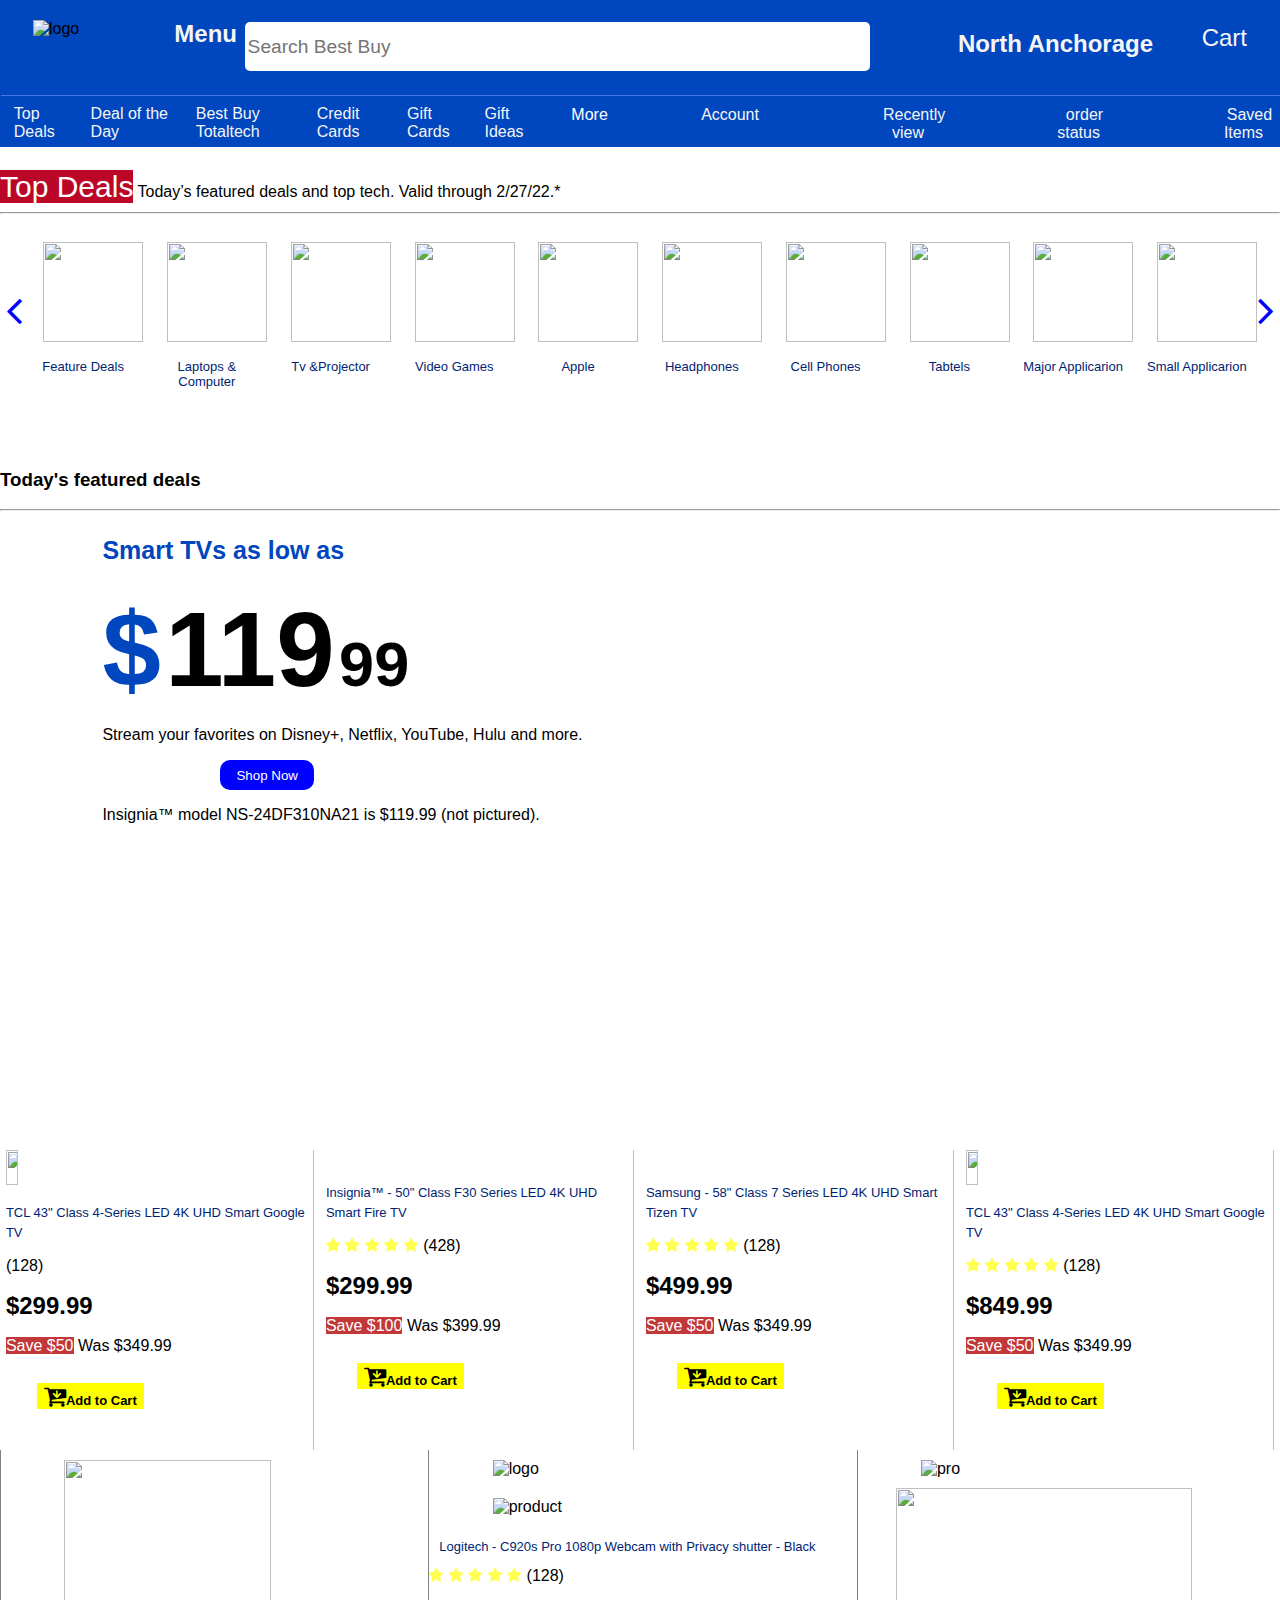
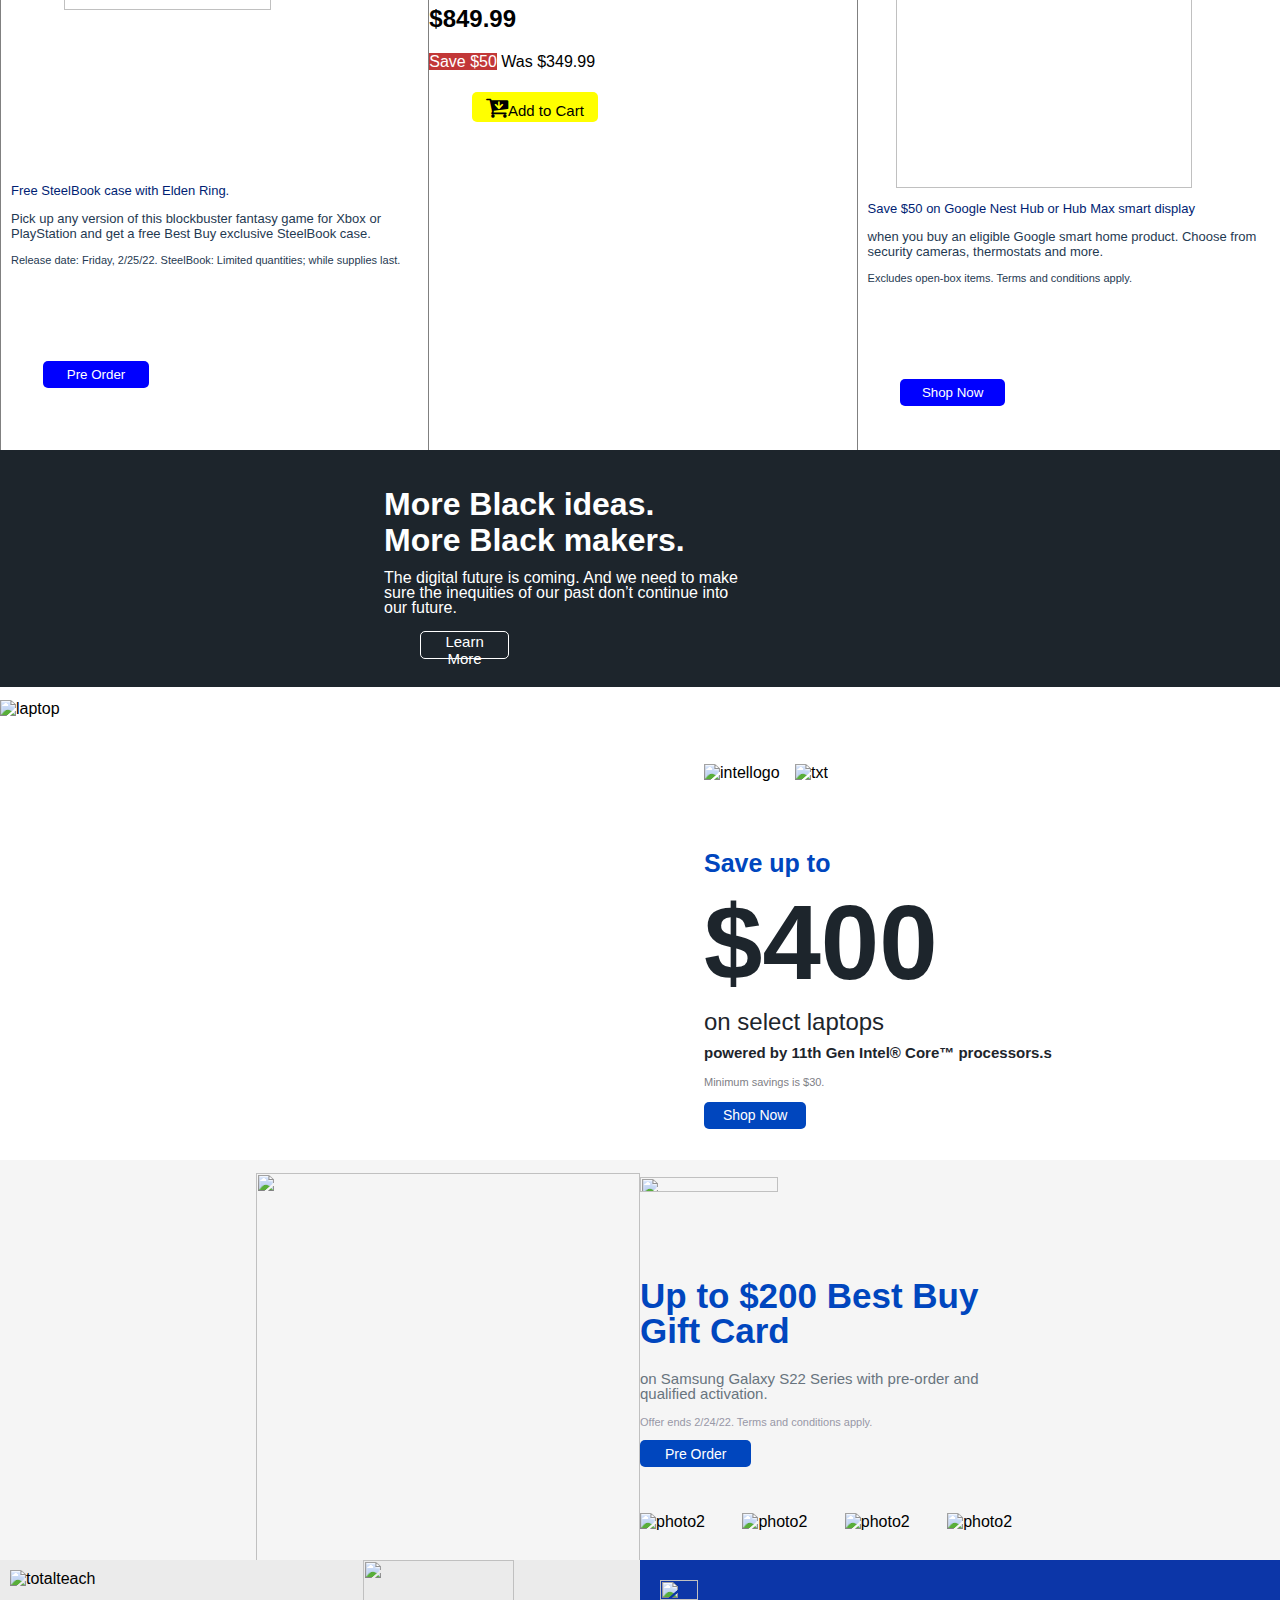
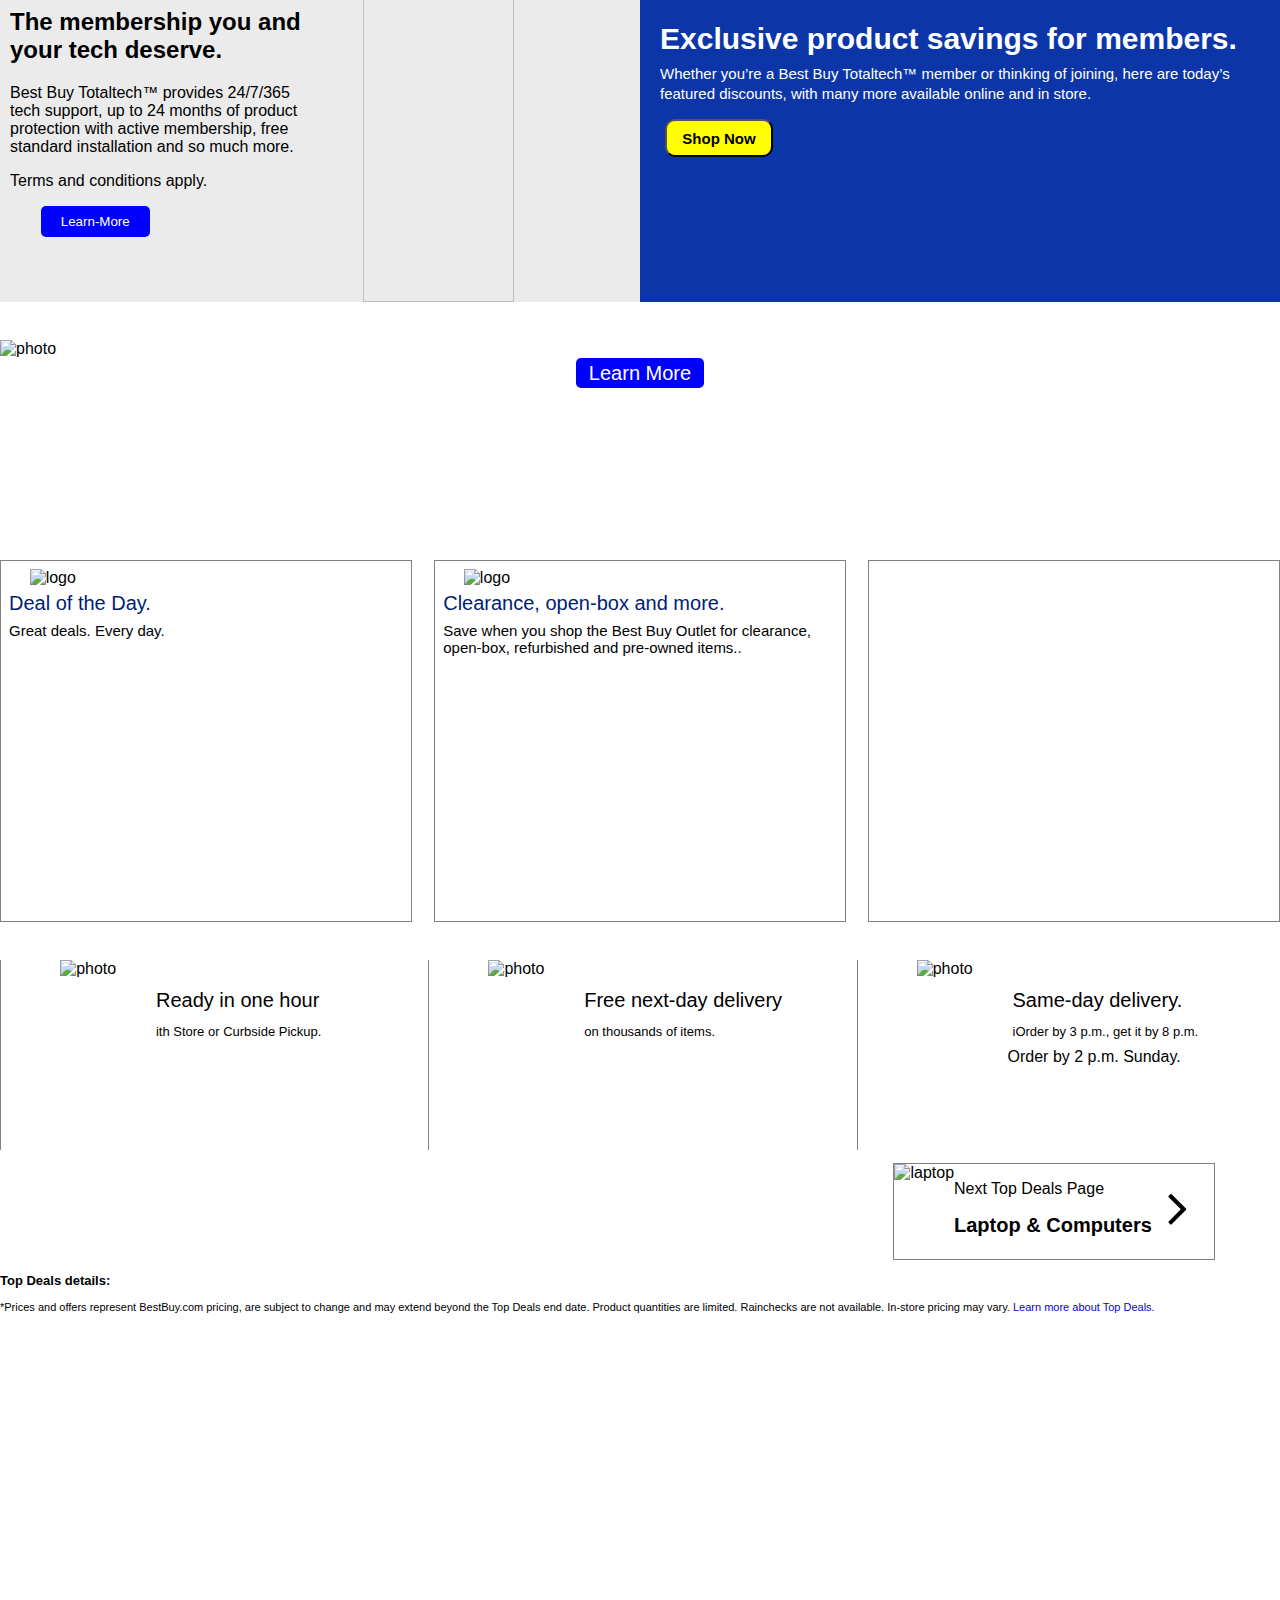
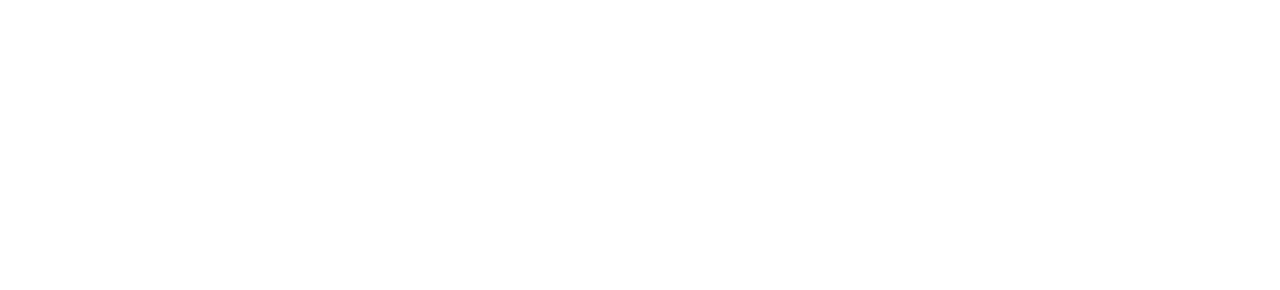
==== commit 8da98b4f: "changes" ====
--- a/topdeal.html
+++ b/topdeal.html
@@ -441,6 +441,17 @@
     import header from "./landing page/Components/Header.js";
     var headerdata = document.querySelector("#header");
     headerdata.innerHTML = header();
+    let dealoftheday=document.querySelector("#lowbox1b")
+dealoftheday.addEventListener("click",gotodealofday)
+function gotodealofday(){
+    window.location.href="../DealDay/deal.html";
+}
+
+let topdeals=document.querySelector("#lowbox1a")
+topdeals.addEventListener("click",gototopdeals)
+function gototopdeals(){
+ window.location.href="../topdeal.html";
+}
     </script>
 
 
